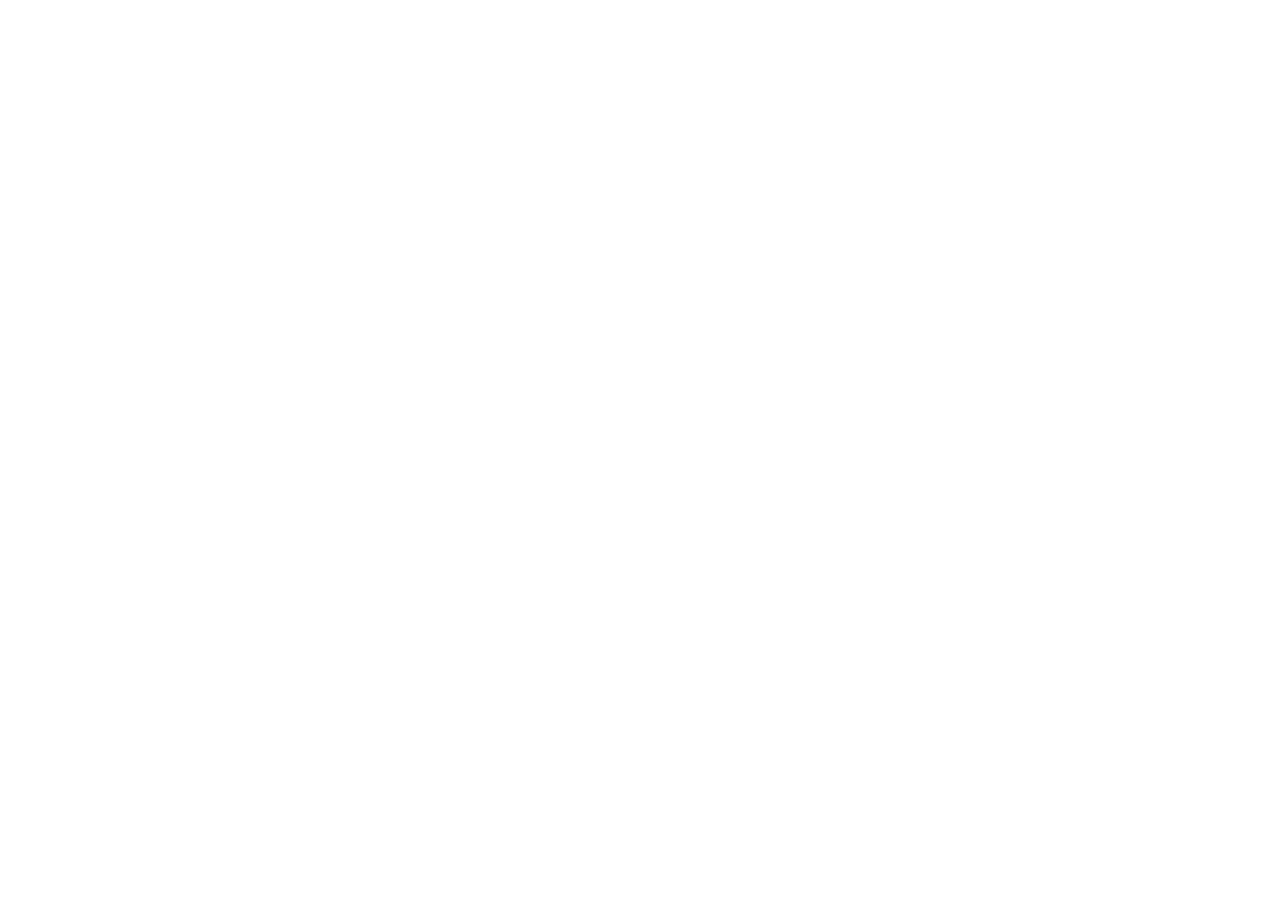
==== assignments/q2.html @ c67d3448 "q2" ====
<!DOCTYPE html>
<html lang="en">
<head>
    <meta charset="UTF-8">
    <meta http-equiv="X-UA-Compatible" content="IE=edge">
    <meta name="viewport" content="width=device-width, initial-scale=1.0">
    <!-- Q2. In a board game, a piece may advance 1-6 tiles forward depending on the number rolled on a six-sided dice. If you advance your piece onto the same tile as another player's piece, both of you earn a bonus.
Can you reach your friend's tile number in the next roll? Create a function that takes your position a and your friend's position b and returns a boolean representation of whether it's possible to earn a bonus on any dice roll.
Examples
possibleBonus(3, 7) true
possibleBonus(1, 9) false
possibleBonus(5, 3) false
Note: -
You cannot move backward (which is why example #3 doesn't work).
If you are already on the same tile, return false, as you would be advancing away.
Expect only positive integer inputs. -->
    <title>possibleBonus</title>
</head>
<body>
    <script>
        function possibleBonus(){
            if((b-a)<=6 & (b-a)>=0){
                return true
            }
            else{
                return false
            }
        }
        a=parseInt(prompt("enter your position a :"))
        b=parseInt(prompt("enter your friend's position b :"))
        console.log(possibleBonus(a,b))

    </script>
</body>
</html>
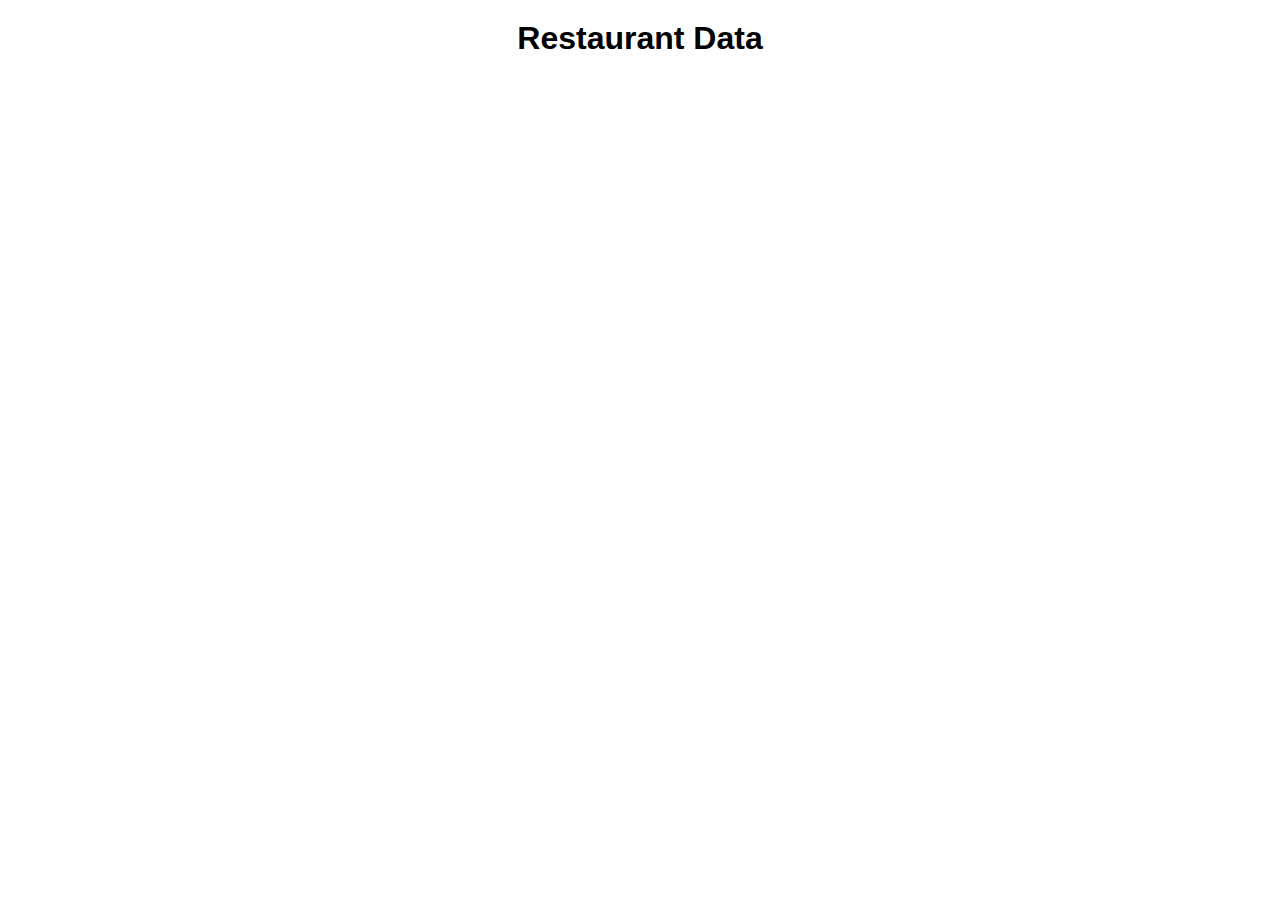
==== commit d73f3494: "Add files via upload" ====
--- a/assignments/q2.html
+++ b/assignments/q2.html
@@ -4,32 +4,75 @@
     <meta charset="UTF-8">
     <meta http-equiv="X-UA-Compatible" content="IE=edge">
     <meta name="viewport" content="width=device-width, initial-scale=1.0">
-    <!-- Q2. In a board game, a piece may advance 1-6 tiles forward depending on the number rolled on a six-sided dice. If you advance your piece onto the same tile as another player's piece, both of you earn a bonus.
-Can you reach your friend's tile number in the next roll? Create a function that takes your position a and your friend's position b and returns a boolean representation of whether it's possible to earn a bonus on any dice roll.
-Examples
-possibleBonus(3, 7) true
-possibleBonus(1, 9) false
-possibleBonus(5, 3) false
-Note: -
-You cannot move backward (which is why example #3 doesn't work).
-If you are already on the same tile, return false, as you would be advancing away.
-Expect only positive integer inputs. -->
-    <title>possibleBonus</title>
+    <title>Document</title>
+    <style>
+		body {
+			font-family: Arial, sans-serif;
+			margin: 0;
+			padding: 0;
+		}
+		h1 {
+			margin-top: 20px;
+			margin-bottom: 20px;
+			text-align: center;
+		}
+		ul {
+			list-style: none;
+			margin: 0;
+			padding: 0;
+            text-align: center;
+		}
+		li {
+			padding: 10px;
+			border-bottom: 1px solid #ccc;
+		}
+		.sit-down:hover {
+			background-color:aquamarine;
+			cursor: pointer;
+		}
+        .bar:hover{
+            background-color:greenyellow;
+			cursor: pointer;
+
+        }
+		.sit-down {
+			color: blue;
+            background-color: aqua;
+		}
+		.bar {
+			color:black;
+            background-color:rgb(66, 194, 66);
+		}
+	</style>
 </head>
 <body>
-    <script>
-        function possibleBonus(){
-            if((b-a)<=6 & (b-a)>=0){
-                return true
-            }
-            else{
-                return false
-            }
-        }
-        a=parseInt(prompt("enter your position a :"))
-        b=parseInt(prompt("enter your friend's position b :"))
-        console.log(possibleBonus(a,b))
-
-    </script>
+    <h1>Restaurant Data</h1>
+	<ul id="restaurant-list"></ul>
+	<script>
+		fetch('data.xml')
+		  .then(response => response.text())
+		  .then(xmlString => {
+		    const parser = new DOMParser();
+		    const xmlDoc = parser.parseFromString(xmlString, "text/xml");
+		    const restaurantList = xmlDoc.getElementsByTagName("restaurant");
+		    for (let i = 0; i < restaurantList.length; i++) {
+		      const restaurant = restaurantList[i];
+		      const name = restaurant.getAttribute("name");
+		      const address = restaurant.getAttribute("address");
+		      const type = restaurant.getAttribute("type");
+		      const li = document.createElement("li");
+		      li.textContent = name + " - " + address;
+		      if (type === "sit down") {
+		        li.classList.add("sit-down");
+		      } else if (type === "bar") {
+		        li.classList.add("bar");
+		      }
+		      document.getElementById("restaurant-list").appendChild(li);
+		    }
+		  })
+		  .catch(error => {
+		    console.error('Error fetching restaurant data:', error);
+		  });
+	</script>
 </body>
-</html>+</html>
